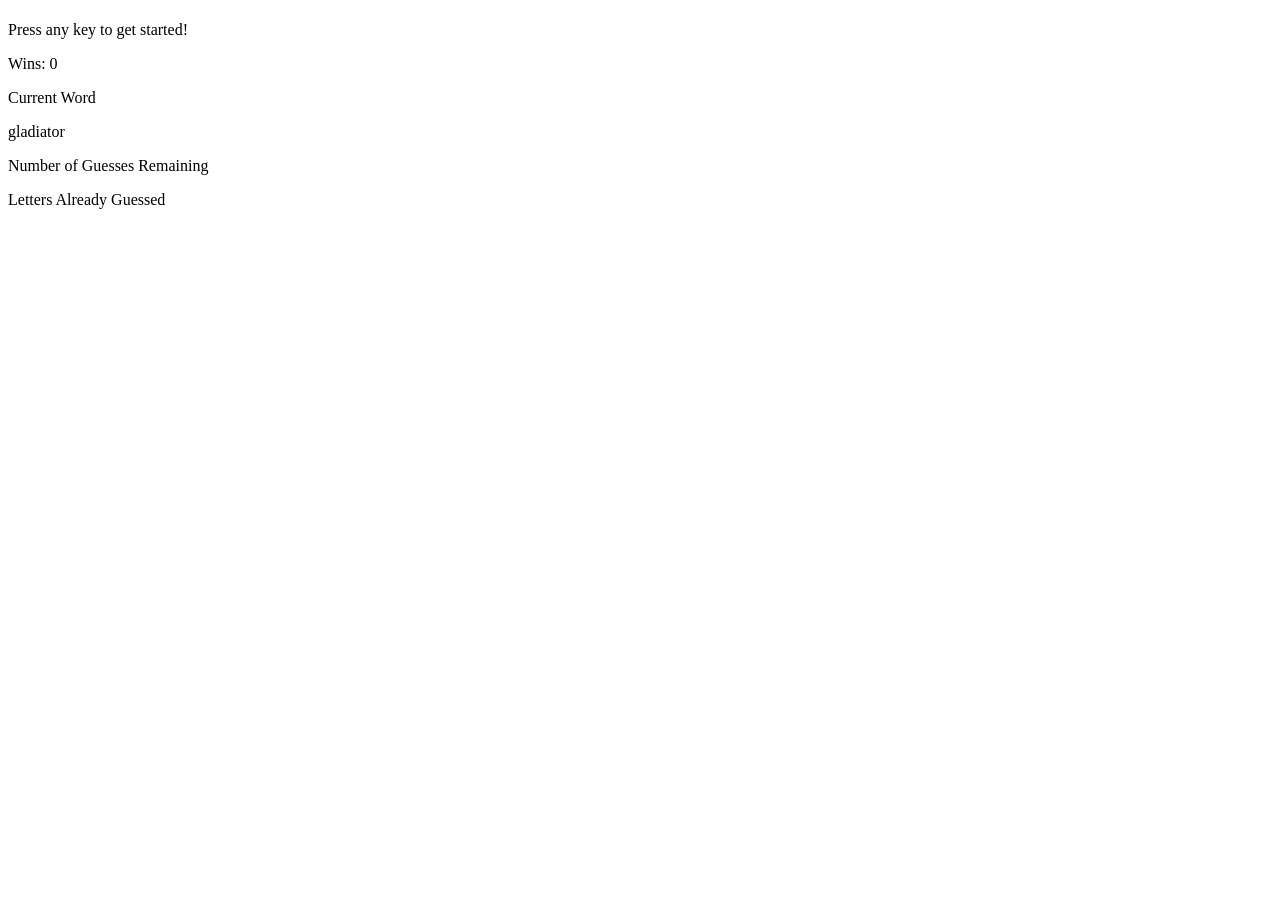
==== hangman.html @ 6339c43e "added basic html structure, js variables, and functions" ====
<!DOCTYPE html>
<html lang="en-us">
<head>
	<title>Hangman</title>
	<meta charset="UTF-8">
</head>
<body>

<h1 id="gameOver"></h1>
<p>Press any key to get started!</p>
<p id="wins"></p>
<p>Current Word</p>
<p id="word"></p>
<!-- Not sure how to get the _ _ _ for the words [Placeholder] -->
<p>Number of Guesses Remaining</p>
<!-- Placeholder for guessing remaining -->
<p id="numberGuessesRemaining"></p>
<p>Letters Already Guessed</p>
<!-- Placholder for guessed letters -->
<p id="letters"></p>

<script type="text/javascript">

//Log user guess and log as used letters
//Step 1: User Guess
//Step 2: G

//Variables
//==========================================================================

//Player starts with 0 wins.
var wins = 0;

//Player starts with 15 guesses.
var numberGuessesRemaining = 15;

//Array for letters guessed.
var lettersGuessed = [];

//Variable to hold the index of current word.
var wordIndex = 0;

//Object storing hangman words. Possibly movie titles.
var words = {
	w1: ["gladiator"],
	w2: ["braveheart"]
};

//Array of words.
var wordsArray = [words.w1, words.w2];

// console.log(wordsArray[0]);

//Functions
//============================================================================

//Function to render new words.  ===THIS WORKS===
function renderWord() {
	//If there are any more words, render it now.
	if (wordIndex <= (wordsArray.length-1)) {
		document.querySelector("#word").innerHTML = wordsArray[wordIndex][0];
	} else {
		document.querySelector("#gameOver").innerHTML = "GAME OVER!";
		document.querySelector("#wins").innerHTML = "You solved: " + wins + " out of 10.";
	}
}

//Function to update wins.
function updateWins() {
	document.querySelector("#wins").innerHTML = "Wins: " + wins;
}

//Function to update number of remaining guesses.
function updateGuesses() {
	document.querySelector("#numberGuessesRemaining").innerHTML = numberGuessesRemaining;
}

//Function to display guesses letters.
function lettersGuessed() {

}

//Calling the functions to start the game.
renderWord();
updateWins();

//Function that runns when a key is pressed.
document.onkeyup = function(event) {

	if (wordIndex === wordsArray.length) {
		return;
	}

	//Determine which key was pressed and stored to a variable for usage.
	var userInput = String.fromCharCode(event.keyCode).toLowerCase();
	//Pushes letters guessed to the lettersGuessed array.

	function updateLettersGuessed() {
		if (lettersGuessed.indexOf(userInput) == -1) lettersGuessed.push(userInput);
			
		for (var i = 0; i < lettersGuessed.length; i++) {
			document.querySelector("#letters").innerHTML = lettersGuessed;
		}
	}
	updateLettersGuessed();		
}



















</script>

</body>
</html>
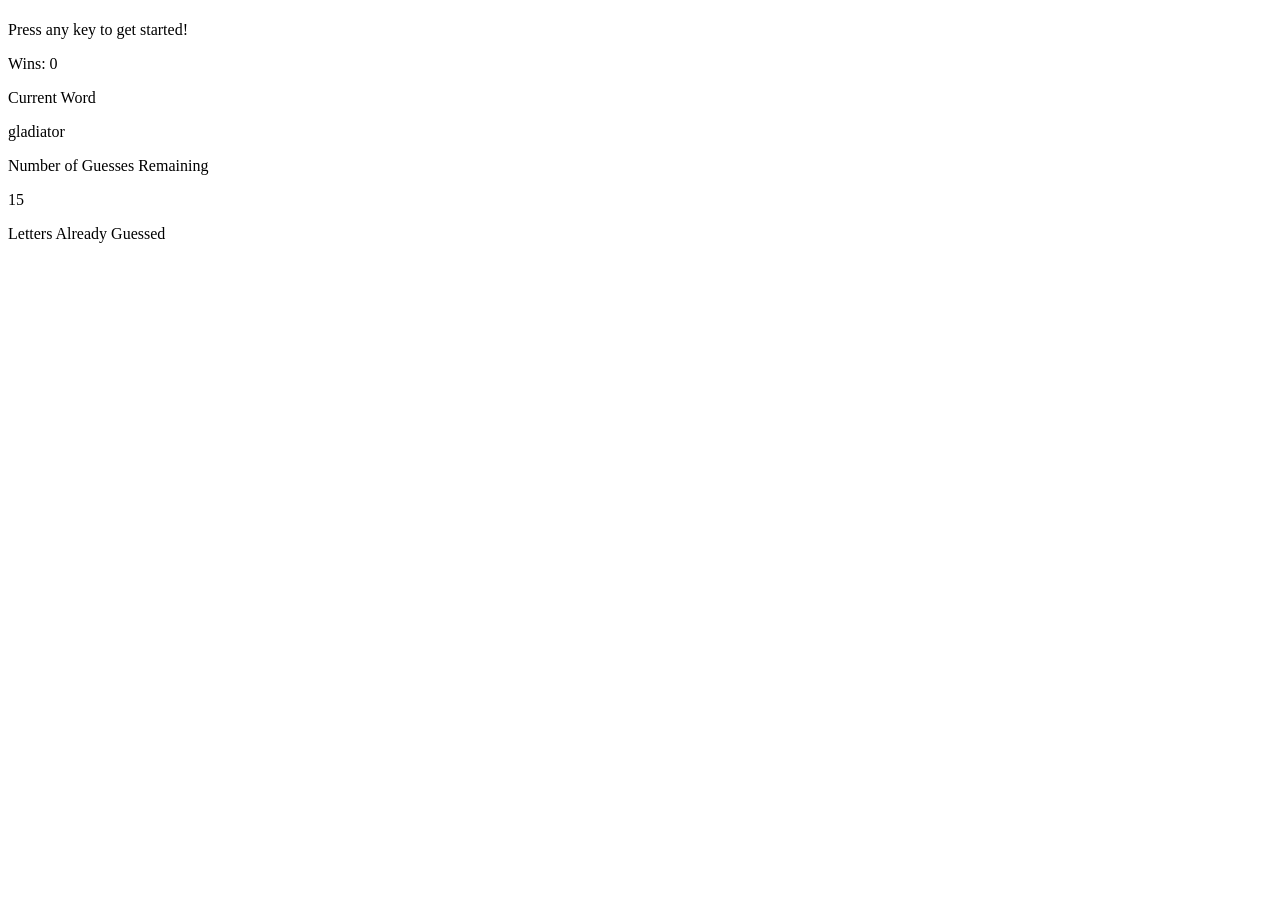
==== commit e283457c: "fixed the remaining guesses counter" ====
--- a/hangman.html
+++ b/hangman.html
@@ -14,7 +14,7 @@
 <!-- Not sure how to get the _ _ _ for the words [Placeholder] -->
 <p>Number of Guesses Remaining</p>
 <!-- Placeholder for guessing remaining -->
-<p id="numberGuessesRemaining"></p>
+<p id="guesses"></p>
 <p>Letters Already Guessed</p>
 <!-- Placholder for guessed letters -->
 <p id="letters"></p>
@@ -32,7 +32,7 @@
 var wins = 0;
 
 //Player starts with 15 guesses.
-var numberGuessesRemaining = 15;
+var guesses = 15;
 
 //Array for letters guessed.
 var lettersGuessed = [];
@@ -57,12 +57,13 @@
 //Function to render new words.  ===THIS WORKS===
 function renderWord() {
 	//If there are any more words, render it now.
-	if (wordIndex <= (wordsArray.length-1)) {
+	if (wordIndex <= (wordsArray.length-1) || (guesses === 0)) {
 		document.querySelector("#word").innerHTML = wordsArray[wordIndex][0];
-	} else {
-		document.querySelector("#gameOver").innerHTML = "GAME OVER!";
-		document.querySelector("#wins").innerHTML = "You solved: " + wins + " out of 10.";
 	}
+	// } else {
+	// 	document.querySelector("#gameOver").innerHTML = "GAME OVER!";
+	// 	document.querySelector("#wins").innerHTML = "You solved: " + wins + " out of 10.";
+	// }
 }
 
 //Function to update wins.
@@ -72,17 +73,13 @@
 
 //Function to update number of remaining guesses.
 function updateGuesses() {
-	document.querySelector("#numberGuessesRemaining").innerHTML = numberGuessesRemaining;
-}
-
-//Function to display guesses letters.
-function lettersGuessed() {
-
+	document.querySelector("#guesses").innerHTML = guesses;
 }
 
 //Calling the functions to start the game.
 renderWord();
 updateWins();
+updateGuesses();
 
 //Function that runns when a key is pressed.
 document.onkeyup = function(event) {
@@ -93,16 +90,28 @@
 
 	//Determine which key was pressed and stored to a variable for usage.
 	var userInput = String.fromCharCode(event.keyCode).toLowerCase();
+	
 	//Pushes letters guessed to the lettersGuessed array.
-
 	function updateLettersGuessed() {
+		//if statement determines if the userInput has been added to the lettersGuessed array,
+		//if not in the array, the userInput is pushed to the array.
 		if (lettersGuessed.indexOf(userInput) == -1) lettersGuessed.push(userInput);
-			
+		//Guess is subtracted from the remaining guesses.
+		guesses--;	
+		//Adds the lettersGuessed array to html.
 		for (var i = 0; i < lettersGuessed.length; i++) {
 			document.querySelector("#letters").innerHTML = lettersGuessed;
 		}
 	}
-	updateLettersGuessed();		
+	//calls the function.
+	updateLettersGuessed();	
+	updateGuesses();	
+
+
+		if (wordIndex > (wordsArray.length-1) || (guesses === 0)) {
+			document.querySelector("#gameOver").innerHTML = "GAME OVER!";
+			document.querySelector("#wins").innerHTML = "You solved: " + wins + " out of 10.";
+		}
 }
 
 
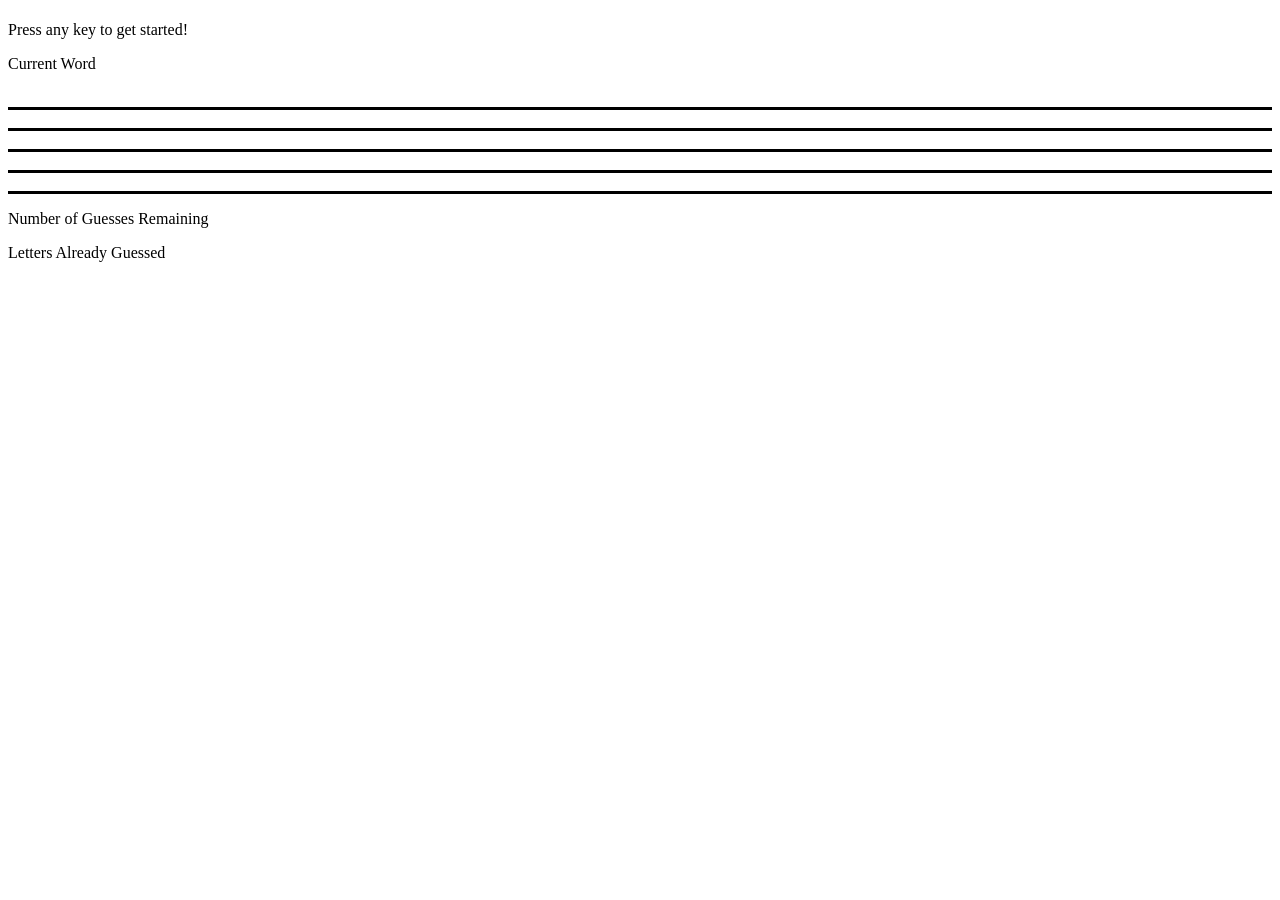
==== commit 597b1855: "more hangman stuff" ====
--- a/hangman.html
+++ b/hangman.html
@@ -11,19 +11,95 @@
 <p id="wins"></p>
 <p>Current Word</p>
 <p id="word"></p>
-<!-- Not sure how to get the _ _ _ for the words [Placeholder] -->
+
+<div id="gamePage">
+	<div id="wordwrap">
+		<div id="underline1">
+			<div id="letter1"></div>
+		</div>
+		<div id="underline2">
+			<div id="letter2"></div>
+		</div>
+		<div id="underline3">
+			<div id="letter3"></div>
+		</div>
+		<div id="underline4">
+			<div id="letter4"></div>
+		</div>
+		<div id="underline5">
+			<div id="letter5"></div>
+		</div>
+		<div id="underline6">
+			<div id="letter6"></div>
+		</div>
+		<div id="underline7">
+			<div id="letter7"></div>
+		</div>
+		<div id="underline8">
+			<div id="letter8"></div>
+		</div>
+		<div id="underline9">
+			<div id="letter9"></div>
+		</div>
+		<div id="underline10">
+			<div id="letter10"></div>
+		</div>
+		<div id="underline11">
+			<div id="letter11"></div>
+		</div>
+		<div id="underline12">
+			<div id="letter12"></div>
+		</div>
+		<div id="underline13">
+			<div id="letter13"></div>
+		</div>
+		<div id="underline14">
+			<div id="letter1"></div>
+		</div>
+		<div id="underline15">
+			<div id="letter15"></div>
+		</div>
+		<div id="underline16">
+			<div id="letter16"></div>
+		</div>
+		<div id="underline17">
+			<div id="letter17"></div>
+		</div>
+		<div id="underline18">
+			<div id="letter18"></div>
+		</div>
+		<div id="underline19">
+			<div id="letter19"></div>
+		</div>
+		<div id="underline20">
+			<div id="letter20"></div>
+		</div>
+		<div id="underline21">
+			<div id="letter21"></div>
+		</div>
+		<div id="underline22">
+			<div id="letter22"></div>
+		</div>
+		<div id="underline23">
+			<div id="letter23"></div>
+		</div>
+		<div id="underline24">
+			<div id="letter24"></div>
+		</div>
+		<div id="underline25">
+			<div id="letter25"></div>
+		</div>
+	</div>
+</div>
+
 <p>Number of Guesses Remaining</p>
-<!-- Placeholder for guessing remaining -->
 <p id="guesses"></p>
 <p>Letters Already Guessed</p>
-<!-- Placholder for guessed letters -->
 <p id="letters"></p>
 
 <script type="text/javascript">
 
-//Log user guess and log as used letters
-//Step 1: User Guess
-//Step 2: G
+//
 
 //Variables
 //==========================================================================
@@ -40,30 +116,52 @@
 //Variable to hold the index of current word.
 var wordIndex = 0;
 
-//Object storing hangman words. Possibly movie titles.
-var words = {
-	w1: ["gladiator"],
-	w2: ["braveheart"]
-};
-
-//Array of words.
-var wordsArray = [words.w1, words.w2];
-
-// console.log(wordsArray[0]);
+//Array storing hangman words. Possibly movie titles.
+var words = ["the hangover", "ip man", "collateral", "superbad", "the bourne identity", "knocked up", "there will be blood", "a history of violence", "kung fu panda"];
+
+var display = " ";
+
+var phraseLength = 0;
+
+var active = true;
 
 //Functions
 //============================================================================
 
 //Function to render new words.  ===THIS WORKS===
-function renderWord() {
-	//If there are any more words, render it now.
-	if (wordIndex <= (wordsArray.length-1) || (guesses === 0)) {
-		document.querySelector("#word").innerHTML = wordsArray[wordIndex][0];
+function movies () {
+	var random = Math.floor(Math.random() * words.length);
+	display = words[random];
+	// if (wordIndex <= (words.length-1) || (guesses === 0)) {
+	// 	document.querySelector("#word").innerHTML = display;
+	// }
+	console.log(display);
+}
+
+function displayWord () {
+	var x = display.length;
+	var y = x-1;
+	var spaces = 0;
+	while (x>0) {
+		var letter = display.substring(y,x);
+		console.log(letter);
+		if (letter === " ") {
+			document.getElementById('letter'+x).innerHTML = "&nbsp;";
+			document.getElementById('letter'+x).style.visibility = "hidden";
+			document.getElementById('letter'+x).style.display = "block";
+			document.getElementById('underline'+x).style.display = "block";
+			spaces++;
+		} else {
+			document.getElementById('letter'+x).innerHTML = letter;
+			document.getElementById('letter'+x).style.visibility = "hidden";
+			document.getElementById('underline'+x).style.display = "block";
+			document.getElementById('underline'+x).style.borderBottom = "3px solid black";
+		}
+		x--;
+		y--;
+		
 	}
-	// } else {
-	// 	document.querySelector("#gameOver").innerHTML = "GAME OVER!";
-	// 	document.querySelector("#wins").innerHTML = "You solved: " + wins + " out of 10.";
-	// }
+	phraseLength = display.length - spaces;
 }
 
 //Function to update wins.
@@ -77,16 +175,17 @@
 }
 
 //Calling the functions to start the game.
-renderWord();
+movies ();
+displayWord();
 updateWins();
 updateGuesses();
 
 //Function that runns when a key is pressed.
 document.onkeyup = function(event) {
 
-	if (wordIndex === wordsArray.length) {
-		return;
-	}
+	// if (wordIndex === wordsArray.length) {
+	// 	return;
+	// }
 
 	//Determine which key was pressed and stored to a variable for usage.
 	var userInput = String.fromCharCode(event.keyCode).toLowerCase();
@@ -95,42 +194,31 @@
 	function updateLettersGuessed() {
 		//if statement determines if the userInput has been added to the lettersGuessed array,
 		//if not in the array, the userInput is pushed to the array.
-		if (lettersGuessed.indexOf(userInput) == -1) lettersGuessed.push(userInput);
-		//Guess is subtracted from the remaining guesses.
-		guesses--;	
+		if (lettersGuessed.indexOf(userInput) == -1) {
+			lettersGuessed.push(userInput);
+			//Guess is subtracted from the remaining guesses. If an item isn't pushed, guesses aren't subtracted from your total.
+			guesses--;	
+		} 
+		
+
 		//Adds the lettersGuessed array to html.
 		for (var i = 0; i < lettersGuessed.length; i++) {
 			document.querySelector("#letters").innerHTML = lettersGuessed;
 		}
-	}
-	//calls the function.
-	updateLettersGuessed();	
-	updateGuesses();	
-
-
-		if (wordIndex > (wordsArray.length-1) || (guesses === 0)) {
+		if (wordIndex > (words.length-1) || (guesses === 0)) {
 			document.querySelector("#gameOver").innerHTML = "GAME OVER!";
 			document.querySelector("#wins").innerHTML = "You solved: " + wins + " out of 10.";
+			return;
 		}
-}
-
-
-
-
-
-
-
-
-
-
-
-
-
-
-
-
-
-
+
+	}
+		
+		//calls the function.
+		updateLettersGuessed();	
+		updateGuesses();
+
+		
+}
 
 </script>
 
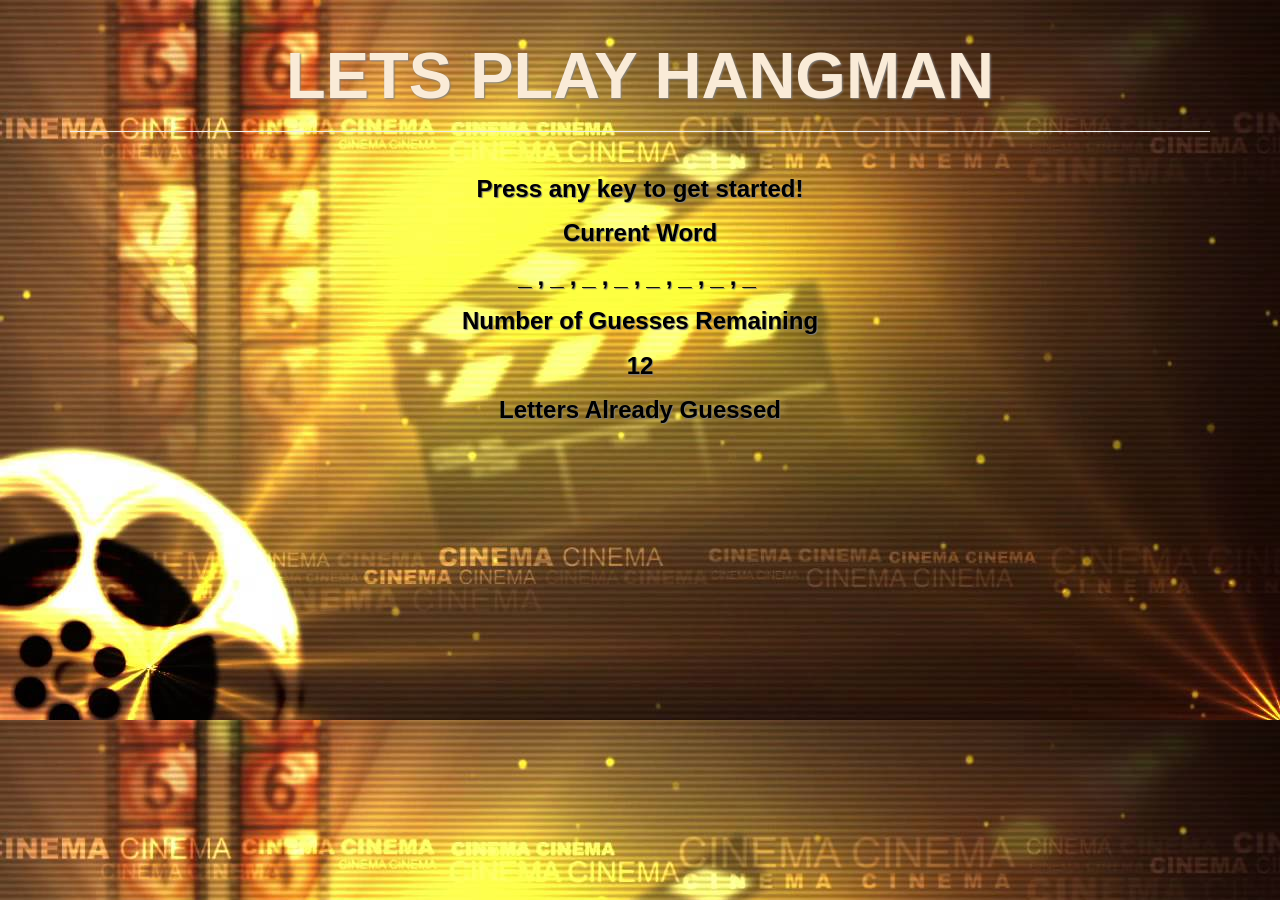
==== commit c5254838: "semi-functional hangman game" ====
--- a/hangman.html
+++ b/hangman.html
@@ -3,224 +3,47 @@
 <head>
 	<title>Hangman</title>
 	<meta charset="UTF-8">
+	<!-- Latest compiled and minified CSS -->
+	<link rel="stylesheet" href="https://maxcdn.bootstrapcdn.com/bootstrap/3.3.7/css/bootstrap.min.css" integrity="sha384-BVYiiSIFeK1dGmJRAkycuHAHRg32OmUcww7on3RYdg4Va+PmSTsz/K68vbdEjh4u" crossorigin="anonymous">
+	<link rel="stylesheet" type="text/css" href="assets/css/style.css">
 </head>
 <body>
 
-<h1 id="gameOver"></h1>
-<p>Press any key to get started!</p>
-<p id="wins"></p>
-<p>Current Word</p>
-<p id="word"></p>
+<div class="container">
+	<div class="row">
+		<div class="col-md-12">
+			<div class="page-header text-center">
+				<h1>LETS PLAY HANGMAN</h1>
+			</div>
+		</div>
+	</div>
 
-<div id="gamePage">
-	<div id="wordwrap">
-		<div id="underline1">
-			<div id="letter1"></div>
+	<div class="row">
+		<div class="col-md-4"></div>
+		<div class="col-md-4">
+			<div class="text-center">
+				<h3 id="gameOver"></h3>
+				<p>Press any key to get started!</p>
+				<p id="wins"></p>
+				<p>Current Word</p>
+
+				<p id="currentWord"></p>
+
+				<p>Number of Guesses Remaining</p>
+				<p id="guesses"></p>
+				<p>Letters Already Guessed</p>
+				<p id="letters"></p>
+			</div>
 		</div>
-		<div id="underline2">
-			<div id="letter2"></div>
-		</div>
-		<div id="underline3">
-			<div id="letter3"></div>
-		</div>
-		<div id="underline4">
-			<div id="letter4"></div>
-		</div>
-		<div id="underline5">
-			<div id="letter5"></div>
-		</div>
-		<div id="underline6">
-			<div id="letter6"></div>
-		</div>
-		<div id="underline7">
-			<div id="letter7"></div>
-		</div>
-		<div id="underline8">
-			<div id="letter8"></div>
-		</div>
-		<div id="underline9">
-			<div id="letter9"></div>
-		</div>
-		<div id="underline10">
-			<div id="letter10"></div>
-		</div>
-		<div id="underline11">
-			<div id="letter11"></div>
-		</div>
-		<div id="underline12">
-			<div id="letter12"></div>
-		</div>
-		<div id="underline13">
-			<div id="letter13"></div>
-		</div>
-		<div id="underline14">
-			<div id="letter1"></div>
-		</div>
-		<div id="underline15">
-			<div id="letter15"></div>
-		</div>
-		<div id="underline16">
-			<div id="letter16"></div>
-		</div>
-		<div id="underline17">
-			<div id="letter17"></div>
-		</div>
-		<div id="underline18">
-			<div id="letter18"></div>
-		</div>
-		<div id="underline19">
-			<div id="letter19"></div>
-		</div>
-		<div id="underline20">
-			<div id="letter20"></div>
-		</div>
-		<div id="underline21">
-			<div id="letter21"></div>
-		</div>
-		<div id="underline22">
-			<div id="letter22"></div>
-		</div>
-		<div id="underline23">
-			<div id="letter23"></div>
-		</div>
-		<div id="underline24">
-			<div id="letter24"></div>
-		</div>
-		<div id="underline25">
-			<div id="letter25"></div>
-		</div>
+		<div class="col-md-4"></div>
 	</div>
 </div>
 
-<p>Number of Guesses Remaining</p>
-<p id="guesses"></p>
-<p>Letters Already Guessed</p>
-<p id="letters"></p>
 
-<script type="text/javascript">
 
-//
 
-//Variables
-//==========================================================================
-
-//Player starts with 0 wins.
-var wins = 0;
-
-//Player starts with 15 guesses.
-var guesses = 15;
-
-//Array for letters guessed.
-var lettersGuessed = [];
-
-//Variable to hold the index of current word.
-var wordIndex = 0;
-
-//Array storing hangman words. Possibly movie titles.
-var words = ["the hangover", "ip man", "collateral", "superbad", "the bourne identity", "knocked up", "there will be blood", "a history of violence", "kung fu panda"];
-
-var display = " ";
-
-var phraseLength = 0;
-
-var active = true;
-
-//Functions
-//============================================================================
-
-//Function to render new words.  ===THIS WORKS===
-function movies () {
-	var random = Math.floor(Math.random() * words.length);
-	display = words[random];
-	// if (wordIndex <= (words.length-1) || (guesses === 0)) {
-	// 	document.querySelector("#word").innerHTML = display;
-	// }
-	console.log(display);
-}
-
-function displayWord () {
-	var x = display.length;
-	var y = x-1;
-	var spaces = 0;
-	while (x>0) {
-		var letter = display.substring(y,x);
-		console.log(letter);
-		if (letter === " ") {
-			document.getElementById('letter'+x).innerHTML = "&nbsp;";
-			document.getElementById('letter'+x).style.visibility = "hidden";
-			document.getElementById('letter'+x).style.display = "block";
-			document.getElementById('underline'+x).style.display = "block";
-			spaces++;
-		} else {
-			document.getElementById('letter'+x).innerHTML = letter;
-			document.getElementById('letter'+x).style.visibility = "hidden";
-			document.getElementById('underline'+x).style.display = "block";
-			document.getElementById('underline'+x).style.borderBottom = "3px solid black";
-		}
-		x--;
-		y--;
-		
-	}
-	phraseLength = display.length - spaces;
-}
-
-//Function to update wins.
-function updateWins() {
-	document.querySelector("#wins").innerHTML = "Wins: " + wins;
-}
-
-//Function to update number of remaining guesses.
-function updateGuesses() {
-	document.querySelector("#guesses").innerHTML = guesses;
-}
-
-//Calling the functions to start the game.
-movies ();
-displayWord();
-updateWins();
-updateGuesses();
-
-//Function that runns when a key is pressed.
-document.onkeyup = function(event) {
-
-	// if (wordIndex === wordsArray.length) {
-	// 	return;
-	// }
-
-	//Determine which key was pressed and stored to a variable for usage.
-	var userInput = String.fromCharCode(event.keyCode).toLowerCase();
-	
-	//Pushes letters guessed to the lettersGuessed array.
-	function updateLettersGuessed() {
-		//if statement determines if the userInput has been added to the lettersGuessed array,
-		//if not in the array, the userInput is pushed to the array.
-		if (lettersGuessed.indexOf(userInput) == -1) {
-			lettersGuessed.push(userInput);
-			//Guess is subtracted from the remaining guesses. If an item isn't pushed, guesses aren't subtracted from your total.
-			guesses--;	
-		} 
-		
-
-		//Adds the lettersGuessed array to html.
-		for (var i = 0; i < lettersGuessed.length; i++) {
-			document.querySelector("#letters").innerHTML = lettersGuessed;
-		}
-		if (wordIndex > (words.length-1) || (guesses === 0)) {
-			document.querySelector("#gameOver").innerHTML = "GAME OVER!";
-			document.querySelector("#wins").innerHTML = "You solved: " + wins + " out of 10.";
-			return;
-		}
-
-	}
-		
-		//calls the function.
-		updateLettersGuessed();	
-		updateGuesses();
-
-		
-}
-
-</script>
+<!-- JavaScript -->
+<script type="text/javascript" src="assets/javascript/game.js"></script>
 
 </body>
 </html>
--- a/assets/css/style.css
+++ b/assets/css/style.css
@@ -0,0 +1,26 @@
+html, body {
+	font-family: "Helvetica Neue", "Helvetica", "Arial", sans-serif;
+	background-image: url("../images/movieBackground.jpg");
+	width: 100%;
+	height: 100%;
+}
+
+p {
+	font-size: 24px;
+	font-weight: 600;
+	color: black;
+	text-shadow: 1px 1px 1px gray;
+}
+
+h1 {
+	font-size: 65px;
+	font-weight: bold;	
+	color: #faebd7;
+	text-shadow: 1px 1px 2px gray;	
+}
+
+#currentWord {
+	width: 100%;
+	text-decoration: none;
+	letter-spacing: 6px;
+}
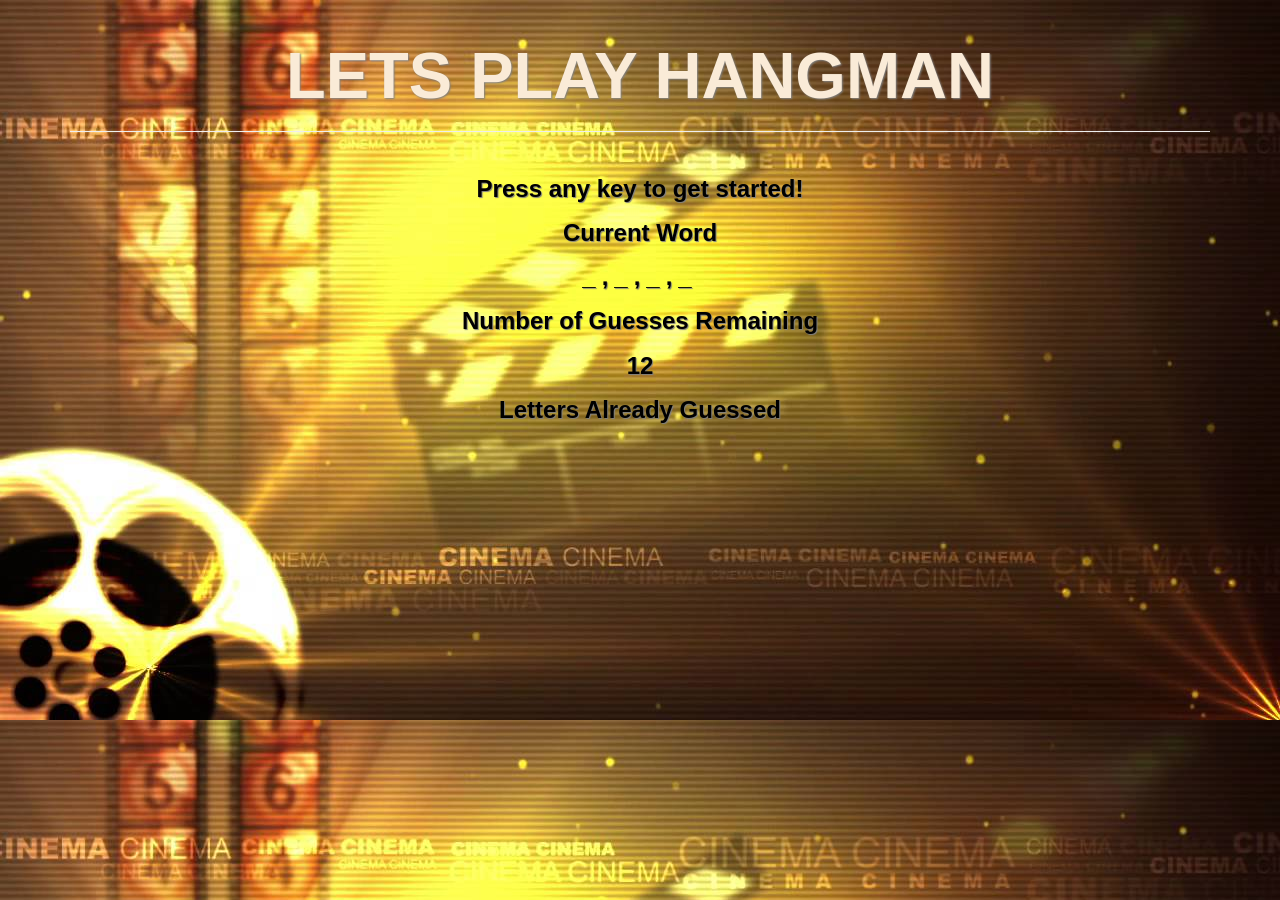
==== commit 833544ab: "gh-pages doesn't work" ====
--- a/hangman.html
+++ b/hangman.html
@@ -17,6 +17,8 @@
 			</div>
 		</div>
 	</div>
+
+	<div></div>
 
 	<div class="row">
 		<div class="col-md-4"></div>
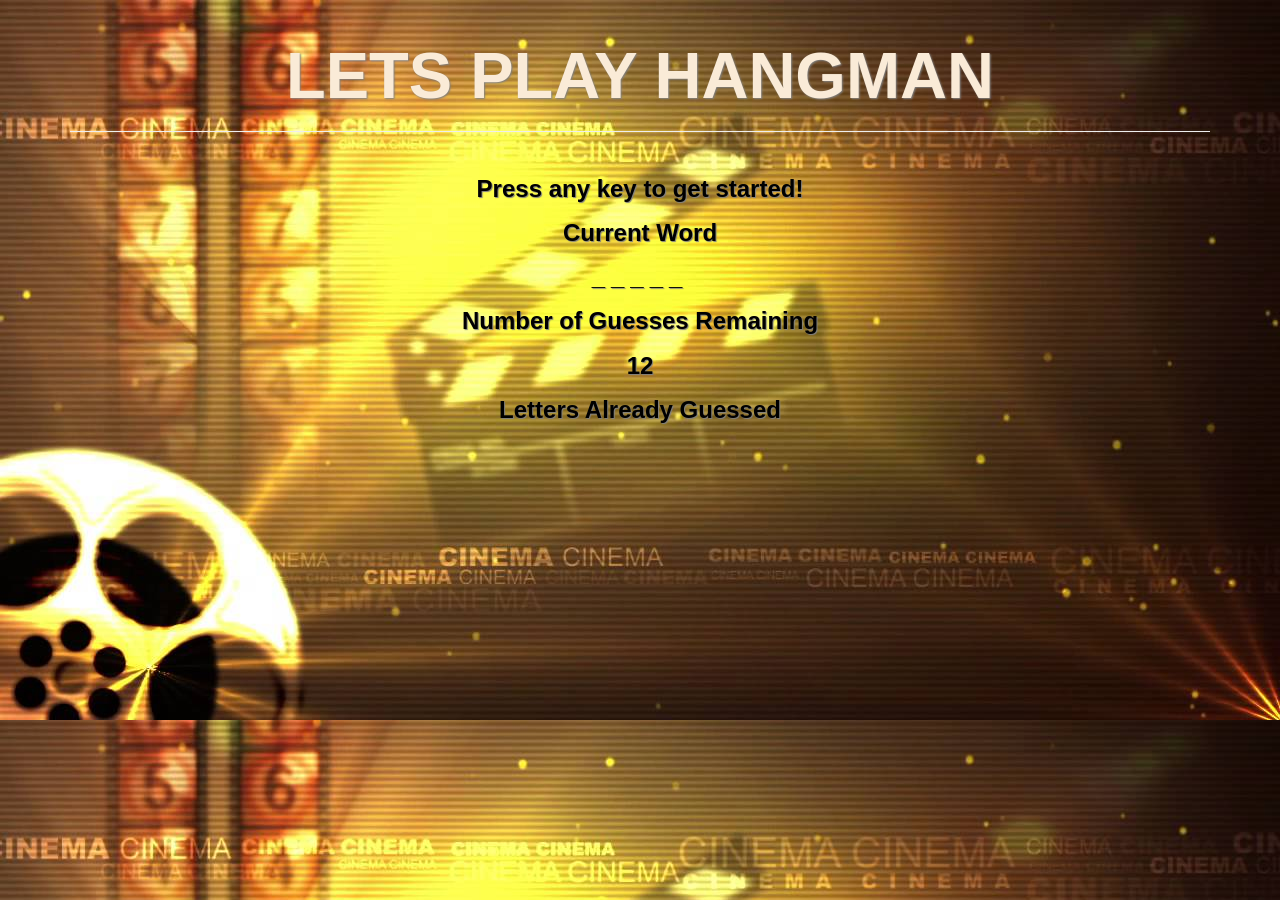
==== commit cfb24fca: "changes to word generator/renderer and answer mechanism." ====
--- a/hangman.html
+++ b/hangman.html
@@ -29,7 +29,7 @@
 				<p id="wins"></p>
 				<p>Current Word</p>
 
-				<p id="currentWord"></p>
+				<p id="display"></p>
 
 				<p>Number of Guesses Remaining</p>
 				<p id="guesses"></p>
@@ -41,7 +41,7 @@
 	</div>
 </div>
 
-
+<!-- TEST -->
 
 
 <!-- JavaScript -->
--- a/assets/css/style.css
+++ b/assets/css/style.css
@@ -19,7 +19,7 @@
 	text-shadow: 1px 1px 2px gray;	
 }
 
-#currentWord {
+#display {
 	width: 100%;
 	text-decoration: none;
 	letter-spacing: 6px;
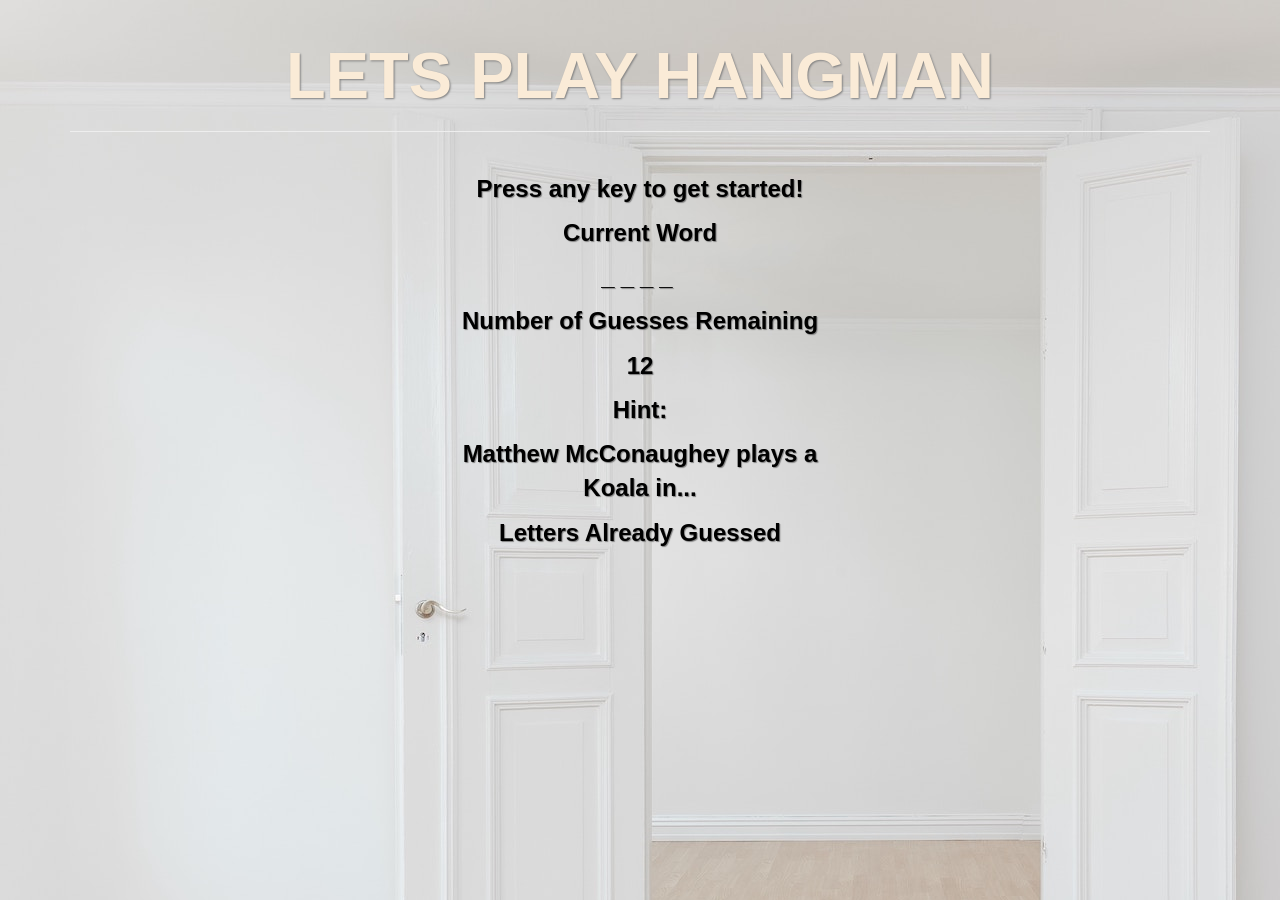
==== commit 52ae9e1e: "fixed bugs" ====
--- a/hangman.html
+++ b/hangman.html
@@ -25,7 +25,7 @@
 		<div class="col-md-4">
 			<div class="text-center">
 				<h3 id="gameOver"></h3>
-				<p>Press any key to get started!</p>
+				<p id="start">Press any key to get started!</p>
 				<p id="wins"></p>
 				<p>Current Word</p>
 
@@ -33,6 +33,8 @@
 
 				<p>Number of Guesses Remaining</p>
 				<p id="guesses"></p>
+				<p>Hint:</p>
+				<p id="hint"></p>
 				<p>Letters Already Guessed</p>
 				<p id="letters"></p>
 			</div>
@@ -41,8 +43,6 @@
 	</div>
 </div>
 
-<!-- TEST -->
-
 
 <!-- JavaScript -->
 <script type="text/javascript" src="assets/javascript/game.js"></script>
--- a/assets/css/style.css
+++ b/assets/css/style.css
@@ -1,8 +1,8 @@
 html, body {
 	font-family: "Helvetica Neue", "Helvetica", "Arial", sans-serif;
-	background-image: url("../images/movieBackground.jpg");
+	background-image: url("../images/whiteDoor.jpg");
 	width: 100%;
-	height: 100%;
+	height: 100;
 }
 
 p {
